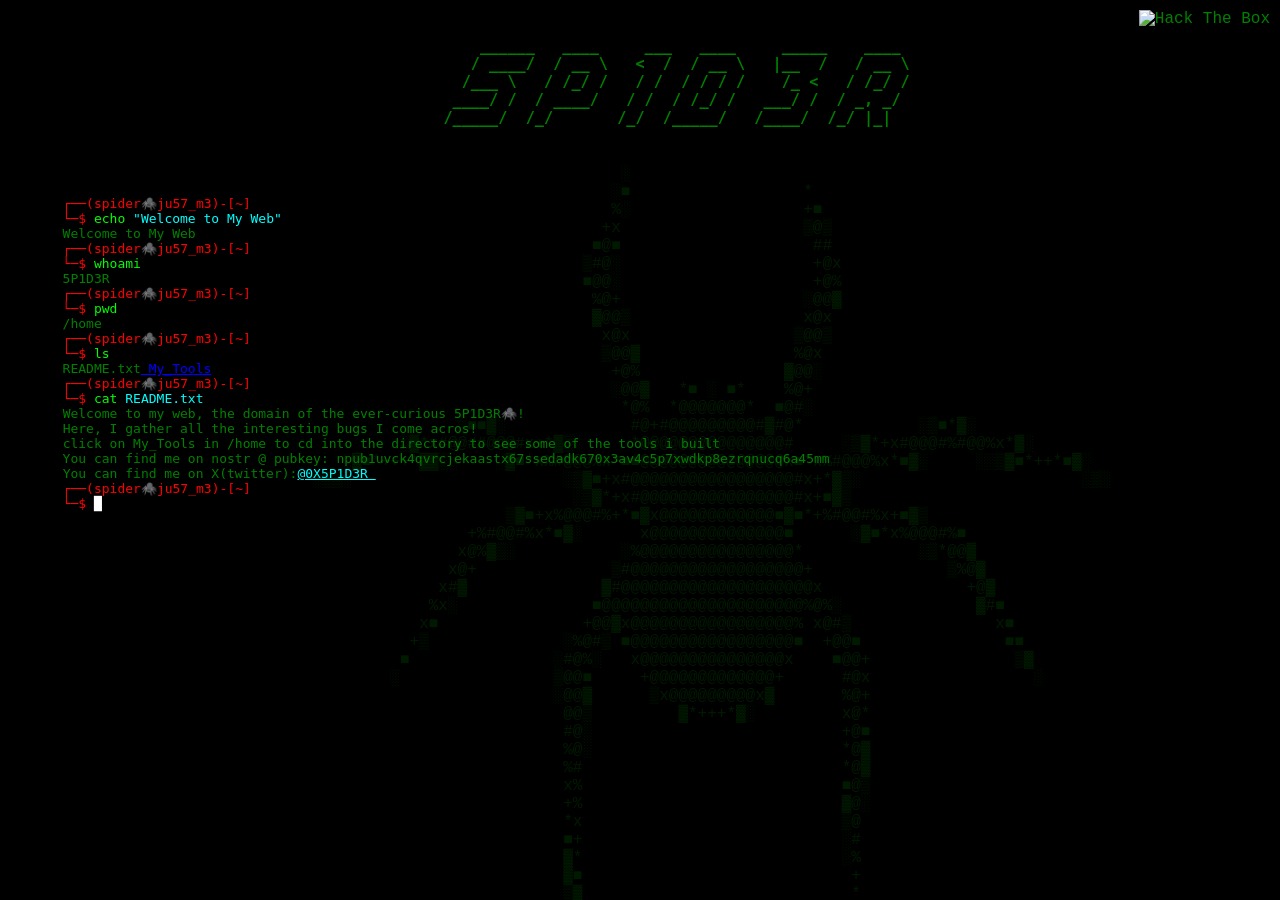
==== index.html @ 004ef503 "Initial commit" ====
<!DOCTYPE html>
<html lang="en">
<head>
    <meta charset="UTF-8">
    <meta name="viewport" content="width=device-width, initial-scale=1.0">
    <title>5P1D3RW3B</title>
    <style>  
	 #tryhackme-badge {
	        position: fixed;
		top: 10px
	        left: 10px;
    	}

    	#hackthebox-badge { 
		position: fixed;
	        top: 10px;
	        right: 10px;
	}


        body {
            background-color: black;
            color: green;
            font-family: 'Courier New', Courier, monospace;
            margin: 0;
        }

	.watermark {
            color: green;
            opacity: 0.3; /* Adjust the opacity as needed */
            position: fixed;
            top: 80%;
            left: 50%;
            transform: translate(-50%, -50%);
	    display: flex;
            flex-direction: column;
            justify-content: center;
            align-items: center;
            opacity: 0.2; /* Adjust the opacity as needed */
            font-family: 'Courier New', Courier, monospace;
            margin-top: -150px;
	    pointer-events: none;
            user-select: none;
	}
        .terminal {
            font-family: monospace;
            white-space: pre;
        }

        .blink {
            animation: blink-animation 1.3s steps(5, start) infinite;
        }

        @keyframes blink-animation {
            to {
                visibility: hidden;
            }
        }

        .center {
            text-align: center;
        }

        @media (max-width: 768px) {
            .watermark {
                margin-top: -50px;
            }

            body {
                padding: 10px;
            }

            h3 {
                font-size: 20px;
            }

            pre {
                font-size: 14px;
            }
        }
    </style>
	<div class="container">
    	   <div id="tryhackme-badge">
	       <script src="https://tryhackme.com/badge/945800"></script>
	   </div>

	   <div id="hackthebox-badge">
	       <img src="http://www.hackthebox.eu/badge/image/1157405" alt="Hack The Box">
	   </div>  
	</div>
</head>
<body>
   <h3 class="center"><pre> 
	    ______   ____     ___   ____     _____    ____ 
	   / ____/  / __ \   <  /  / __ \   |__  /   / __ \
	  /___ \   / /_/ /   / /  / / / /    /_ <   / /_/ /
	 ____/ /  / ____/   / /  / /_/ /   ___/ /  / _, _/ 
	/_____/  /_/       /_/  /_____/   /____/  /_/ |_|  
	                                                  
   </pre></h3>
   <pre>
      <code>
	<span style="color: red;">┌──(spider🕷️ju57_m3)-[~]
	└─$</span> <span style="color: lime;">echo</span> <span style="color: cyan;">"Welcome to My Web"</span>
        Welcome to My Web
	<span style="color: red;">┌──(spider🕷️ju57_m3)-[~]
        └─$</span> <span style="color: lime;">whoami</span>
        5P1D3R
	<span style="color: red;">┌──(spider🕷️ju57_m3)-[~]
        └─$</span> <span style="color: lime;">pwd</span>
        /home
        <span style="color: red;">┌──(spider🕷️ju57_m3)-[~]
  	└─$</span> <span style="color: lime;">ls</span>
        README.txt<span ><a style="color: blue;" href="https://github.com/0X5P1D3R"> My_Tools</a></span>
        <span style="color: red;">┌──(spider🕷️ju57_m3)-[~]
	└─$</span> <span style="color: lime;">cat</span> <span style="color: cyan;">README.txt</span>
	Welcome to my web, the domain of the ever-curious 5P1D3R🕷️!
	Here, I gather all the interesting bugs I come acros!
	click on My_Tools in /home to cd into the directory to see some of the tools i built
        You can find me on nostr @ pubkey: npub1uvck4qvrcjekaastx67ssedadk670x3av4c5p7xwdkp8ezrqnucq6a45mm
	You can find me on X(twitter):<span><a style="color: cyan" href="https://x.com/0X5P1D3R">@0X5P1D3R </a></span>
        <span style="color: red;">┌──(spider🕷️ju57_m3)-[~]
	└─$</span><div class="blink" style="display: inline-block; color: white;"> █</div>
 
		<pre class="watermark">
		                                                                                                    
		                                                                                                    
		                                                                                                    
		                                        ░                                                           
		                                       ░■                  *                                        
		                                       %░                  +■                                       
		                                      +x                   ▒@▒                                      
		                                     ■@■                    ##                                      
		                                    ▒#@░                    +@x                                     
		                                    ■@@░                    +@%                                     
		                                     %@+                   ░@@▓                                     
		                                     ▓@@▒                  x@x                                      
		                                      x@x                 ▒@@▒                                      
		                                      ▒@@▓                %@x                                       
		                                       +@%               ▓@@░                                       
		                                       ░@@▓   *■ ░ ■*    %@+                                        
		                                        *@%  *@@@@@@@*  ■@#░                                        
		                       ▒■■▓░             #@+#@@@@@@@@@#▓#@*            ░▒■*▓░                       
		                 ▒▓*x#@@##@@@#x+*▓▒░     *@@@@@@@@@@@@@@@#     ░▒▓*+x#@@@#%#@@%x*▓░                 
		           ░▓■*+++*▓▓▒░    ░▓■*x%#@@@%x*■■@@@@@@@@@@@@@@@x■*x%#@@@%x*■▓░     ░░▒▓■*++*■▓░           
		        ░▒▒░                      ░▒▓■+x#@@@@@@@@@@@@@@@@@#x+*▓▒░                       ░▒░         
		                                   ░▒▓*+x#@@@@@@@@@@@@@@@@#x+■▓▒                                    
		                            ▒▓■+x%@@@#%+*■▓x@@@@@@@@@@@@■▓■*+%#@@#%x+■▓▒                            
		                        +%#@@#%x*■▓░      x@@@@@@@@@@@@@@■      ░▓■*x%@@@#%■                        
		                       x@%▓▒░           ░%@@@@@@@@@@@@@@@@*            ░▒*@@▓                       
		                      x@+              ▒#@@@@@@@@@@@@@@@@@@+              ▒%@▓                      
		                     x#▓              ▓#@@@@@@@@@@@@@@@@@@@@x               +@▓                     
		                    %x░              ■@@@@@@@@@@@@@@@@@@@@@%@%░              ▓#■                    
		                   x■               +@@▓x@@@@@@@@@@@@@@@@@% x@#▒               x■                   
		                  +▒              ░%@#▒ ■@@@@@@@@@@@@@@@@@■  +@@■               ■■                  
		                 ■               ░#@%░   x@@@@@@@@@@@@@@@x    ■@@+               ▒▓                 
		                ░                ▒@@■     +@@@@@@@@@@@@@+      #@x                 ░                
		                                 ░@@▓      ▒x@@@@@@@@@x▓       %@+                                  
		                                  @@▒         ▓*+++*▓░         x@*                                  
		                                  #@░                          +@■                                  
		                                  %@░                          *@▓                                  
		                                  %#                           *@▓                                  
		                                  x%                           ■@▒                                  
		                                  +%                           ▓@░                                  
		                                  *x                           ▒@                                   
		                                  ■+                           ░#                                   
		                                  ▓*                           ░%                                   
		                                  ▓■                            +                                   
		                                  ▒▓                            *                                   
		                                  ░▒                            ▓                                   
		                                   ░                            ░                                   
		                                                                                                    
		                                                                                                    
		                                                                                                    
		                                                                                                    
		 </pre>          
     	</code>	
   </pre>
</body>
</html>
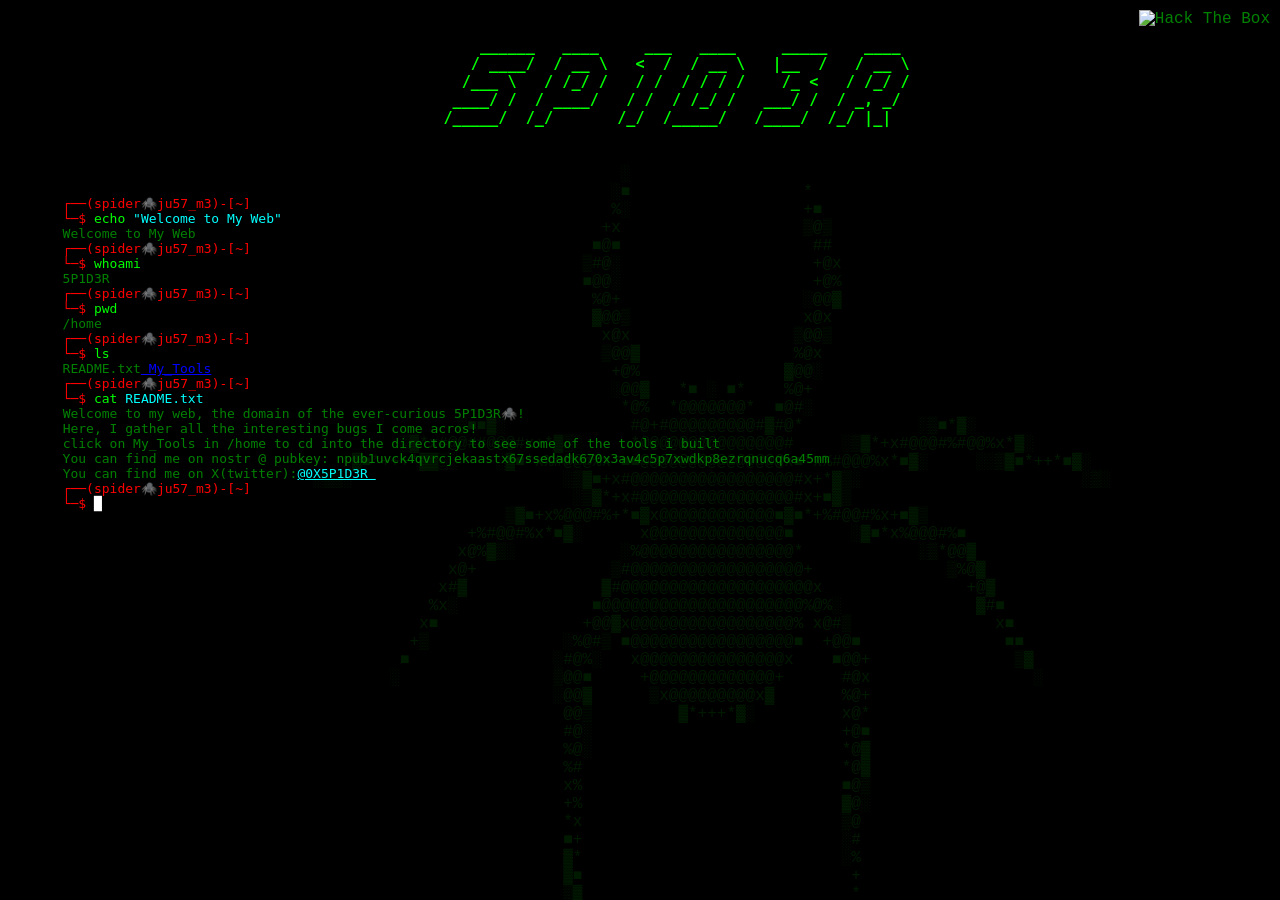
==== commit fd2c72ca: "Initial commit" ====
--- a/index.html
+++ b/index.html
@@ -3,6 +3,7 @@
 <head>
     <meta charset="UTF-8">
     <meta name="viewport" content="width=device-width, initial-scale=1.0">
+    <meta name="viewport" content="width=1024">
     <title>5P1D3RW3B</title>
     <style>  
 	 #tryhackme-badge {
@@ -90,7 +91,7 @@
 	</div>
 </head>
 <body>
-   <h3 class="center"><pre> 
+   <h3 class="center" style="color: lime;"><pre> 
 	    ______   ____     ___   ____     _____    ____ 
 	   / ____/  / __ \   <  /  / __ \   |__  /   / __ \
 	  /___ \   / /_/ /   / /  / / / /    /_ <   / /_/ /
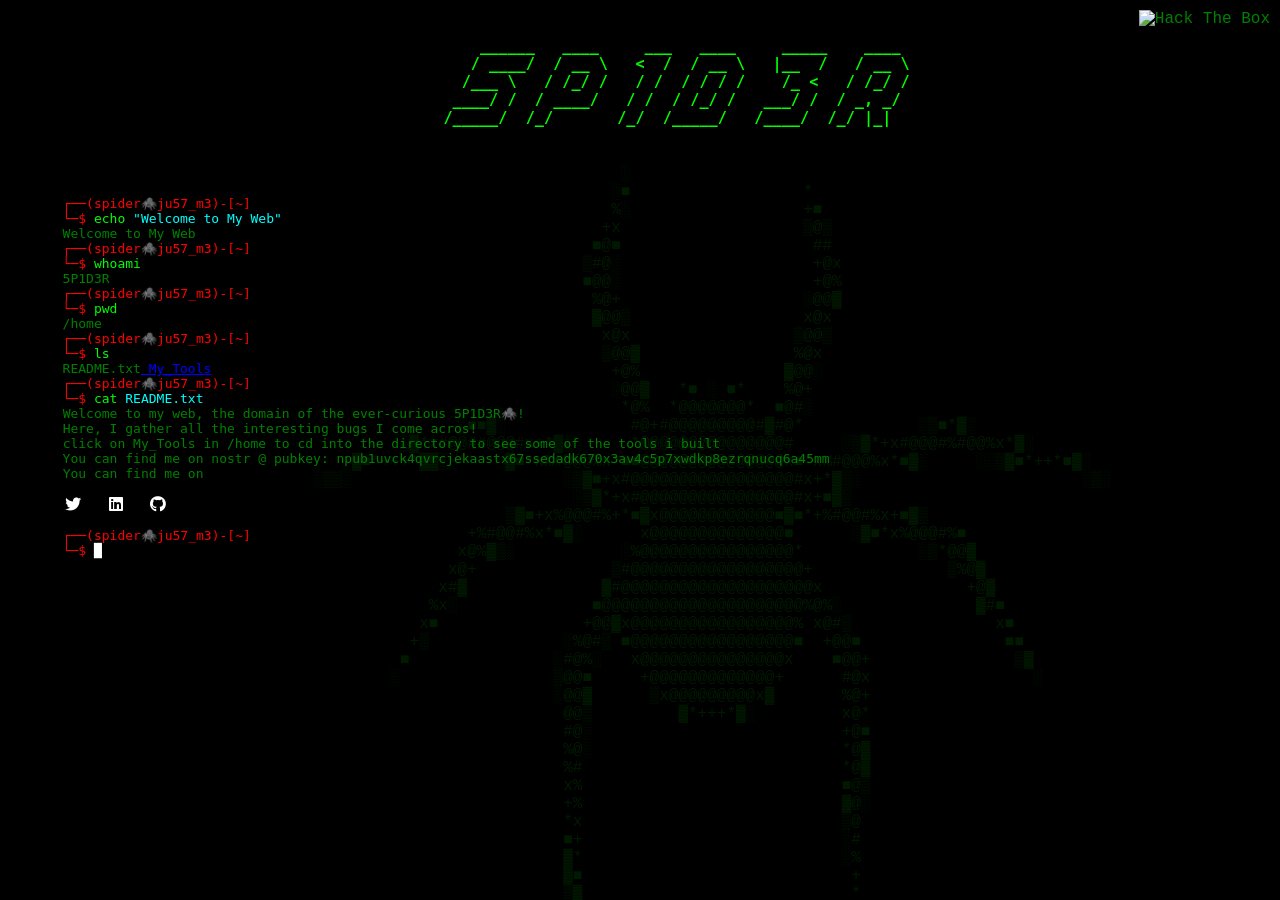
==== commit 716b1054: "Initial commit" ====
--- a/index.html
+++ b/index.html
@@ -5,6 +5,7 @@
     <meta name="viewport" content="width=device-width, initial-scale=1.0">
     <meta name="viewport" content="width=1024">
     <title>5P1D3RW3B</title>
+    <link rel="stylesheet" href="https://cdnjs.cloudflare.com/ajax/libs/font-awesome/5.15.4/css/all.min.css">
     <style>  
 	 #tryhackme-badge {
 	        position: fixed;
@@ -79,6 +80,15 @@
                 font-size: 14px;
             }
         }
+        .social-icons a {
+            color: white; /* Set the color of the icons */
+            background-color: black; /* Set the background color of the icons */
+            padding: 5px; /* Add padding to the icons for better visibility */
+            border-radius: 5px; /* Add border-radius for a better appearance */
+            margin: 5px; /* Add margin for spacing between icons */
+            text-decoration: none; /* Remove underline for the icons */
+        }
+
     </style>
 	<div class="container">
     	   <div id="tryhackme-badge">
@@ -119,7 +129,8 @@
 	Here, I gather all the interesting bugs I come acros!
 	click on My_Tools in /home to cd into the directory to see some of the tools i built
         You can find me on nostr @ pubkey: npub1uvck4qvrcjekaastx67ssedadk670x3av4c5p7xwdkp8ezrqnucq6a45mm
-	You can find me on X(twitter):<span><a style="color: cyan" href="https://x.com/0X5P1D3R">@0X5P1D3R </a></span>
+	You can find me on<div class="social-icons">       
+       <a href="https://x.com/0X5P1D3R"><i class="fab fa-twitter"></i></a> <a href="https://linkedin.com/in/your_username"><i class="fab fa-linkedin"></i></a> <a href="https://github.com/0X5P1D3R"><i class="fab fa-github"></i></a></div>
         <span style="color: red;">┌──(spider🕷️ju57_m3)-[~]
 	└─$</span><div class="blink" style="display: inline-block; color: white;"> █</div>
  
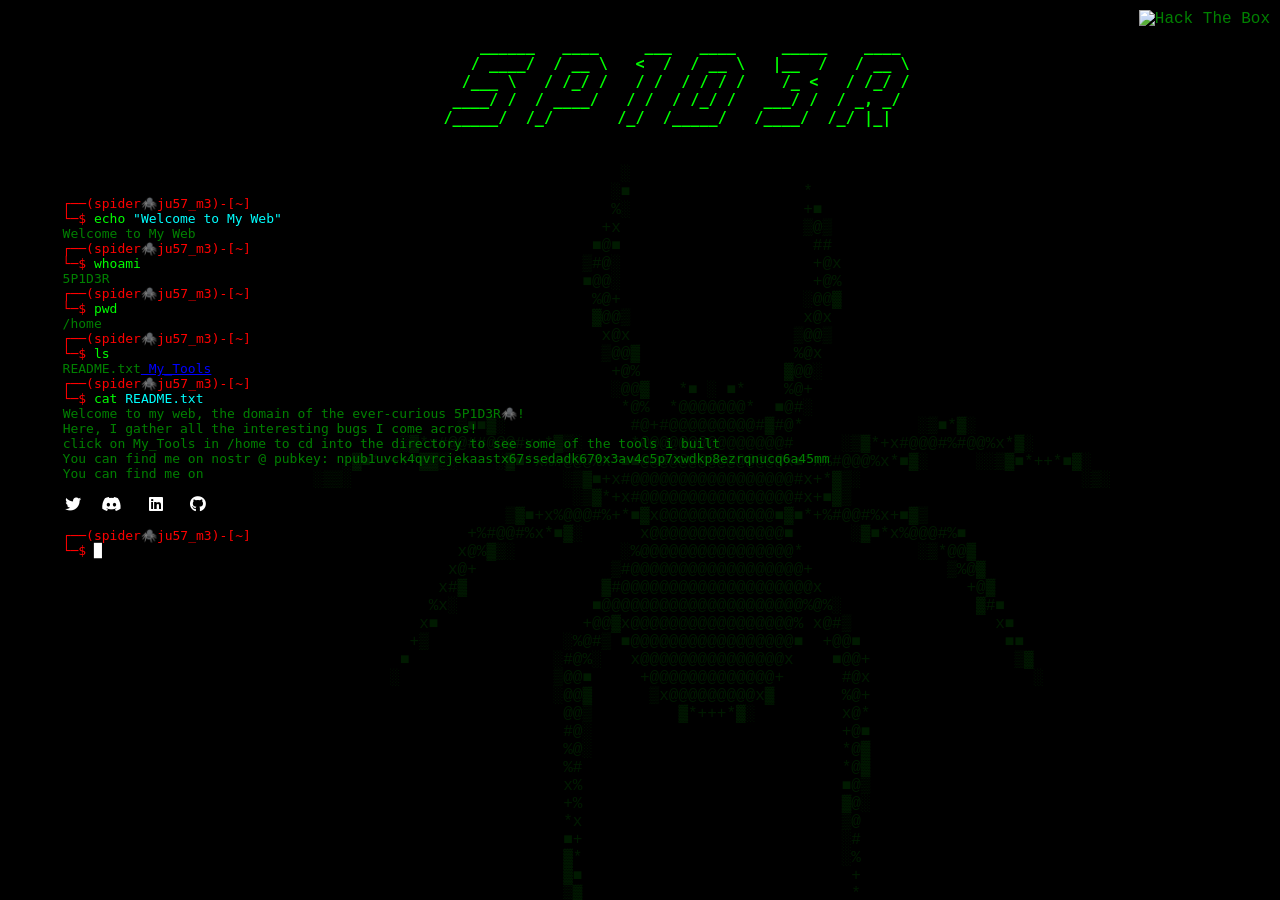
==== commit e8855732: "Initial commit" ====
--- a/index.html
+++ b/index.html
@@ -5,7 +5,8 @@
     <meta name="viewport" content="width=device-width, initial-scale=1.0">
     <meta name="viewport" content="width=1024">
     <title>5P1D3RW3B</title>
-    <link rel="stylesheet" href="https://cdnjs.cloudflare.com/ajax/libs/font-awesome/5.15.4/css/all.min.css">
+    <link rel="stylesheet" href="https://cdnjs.cloudflare.com/ajax/libs/font-awesome/6.2.1/css/all.min.css">
+    
     <style>  
 	 #tryhackme-badge {
 	        position: fixed;
@@ -130,7 +131,7 @@
 	click on My_Tools in /home to cd into the directory to see some of the tools i built
         You can find me on nostr @ pubkey: npub1uvck4qvrcjekaastx67ssedadk670x3av4c5p7xwdkp8ezrqnucq6a45mm
 	You can find me on<div class="social-icons">       
-       <a href="https://x.com/0X5P1D3R"><i class="fab fa-twitter"></i></a> <a href="https://linkedin.com/in/your_username"><i class="fab fa-linkedin"></i></a> <a href="https://github.com/0X5P1D3R"><i class="fab fa-github"></i></a></div>
+       <a href="https://x.com/0X5P1D3R"><i class="fab fa-twitter"></i></a><a href="https://x.com/0X5P1D3R"><i class="fab fa-discord"></i></a> <a href="https://linkedin.com/in/Ox5P1D3R"><i class="fab fa-linkedin"></i></a> <a href="https://github.com/0X5P1D3R"><i class="fab fa-github"></i></a></div>
         <span style="color: red;">┌──(spider🕷️ju57_m3)-[~]
 	└─$</span><div class="blink" style="display: inline-block; color: white;"> █</div>
  
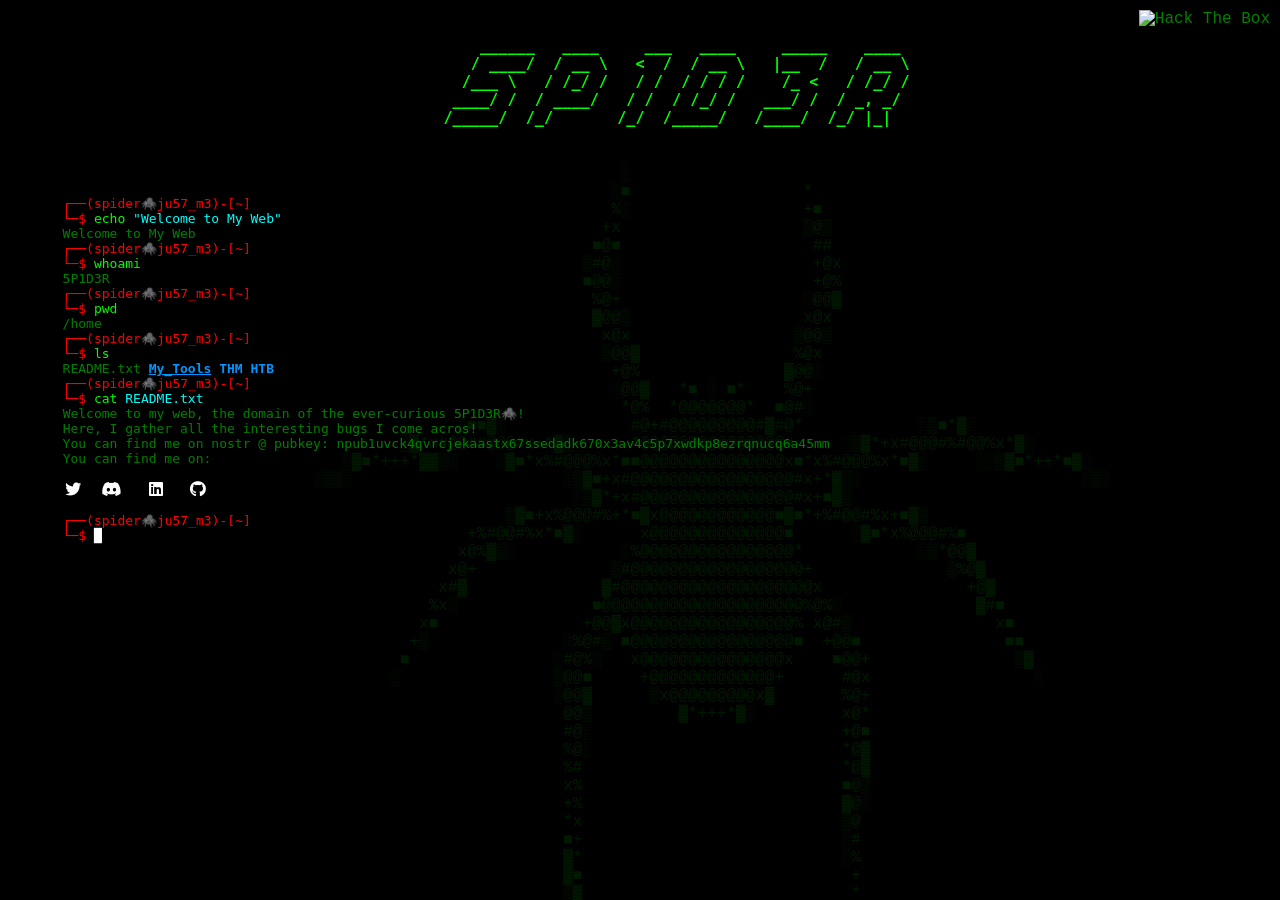
==== commit 8d3a7a03: "Initial commit" ====
--- a/index.html
+++ b/index.html
@@ -123,14 +123,13 @@
         /home
         <span style="color: red;">┌──(spider🕷️ju57_m3)-[~]
   	└─$</span> <span style="color: lime;">ls</span>
-        README.txt<span ><a style="color: blue;" href="https://github.com/0X5P1D3R"> My_Tools</a></span>
+        README.txt <a style="color: #0096FF;" href="https://github.com/"><b>My_Tools</b></a> <a style="color: #0096FF;"><b>THM</b></a> <a style="color: #0096FF;"><b>HTB</b></a>
         <span style="color: red;">┌──(spider🕷️ju57_m3)-[~]
 	└─$</span> <span style="color: lime;">cat</span> <span style="color: cyan;">README.txt</span>
 	Welcome to my web, the domain of the ever-curious 5P1D3R🕷️!
 	Here, I gather all the interesting bugs I come acros!
-	click on My_Tools in /home to cd into the directory to see some of the tools i built
         You can find me on nostr @ pubkey: npub1uvck4qvrcjekaastx67ssedadk670x3av4c5p7xwdkp8ezrqnucq6a45mm
-	You can find me on<div class="social-icons">       
+	You can find me on:<div class="social-icons">       
        <a href="https://x.com/0X5P1D3R"><i class="fab fa-twitter"></i></a><a href="https://x.com/0X5P1D3R"><i class="fab fa-discord"></i></a> <a href="https://linkedin.com/in/Ox5P1D3R"><i class="fab fa-linkedin"></i></a> <a href="https://github.com/0X5P1D3R"><i class="fab fa-github"></i></a></div>
         <span style="color: red;">┌──(spider🕷️ju57_m3)-[~]
 	└─$</span><div class="blink" style="display: inline-block; color: white;"> █</div>
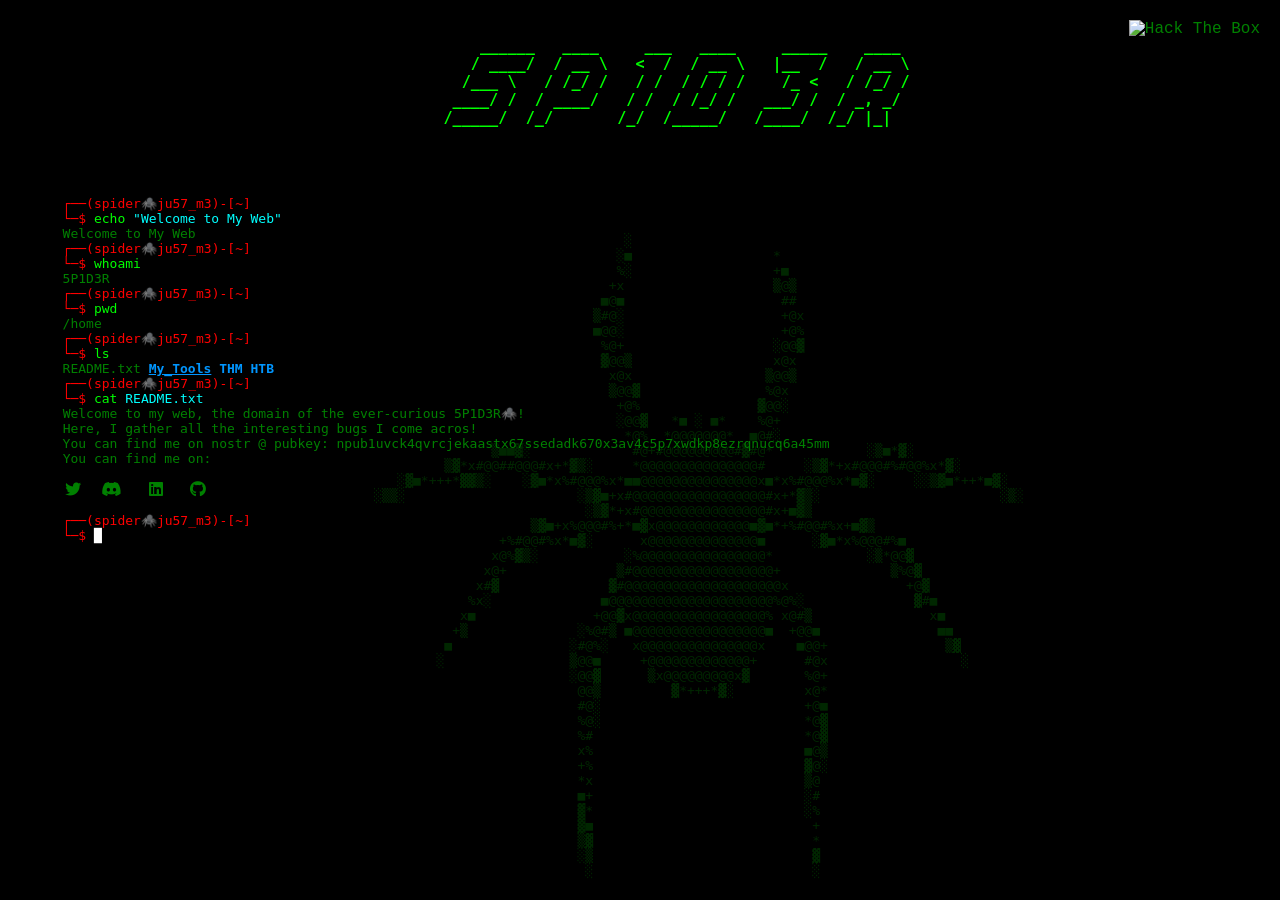
==== commit 3a58d12f: "added css file" ====
--- a/index.html
+++ b/index.html
@@ -6,99 +6,16 @@
     <meta name="viewport" content="width=1024">
     <title>5P1D3RW3B</title>
     <link rel="stylesheet" href="https://cdnjs.cloudflare.com/ajax/libs/font-awesome/6.2.1/css/all.min.css">
-    
-    <style>  
-	 #tryhackme-badge {
-	        position: fixed;
-		top: 10px
-	        left: 10px;
-    	}
+    <link rel="stylesheet" href="5P1D3R.css">
 
-    	#hackthebox-badge { 
-		position: fixed;
-	        top: 10px;
-	        right: 10px;
-	}
+	<div class="container">
+    <div id="tryhackme-badge">
+	    <script src="https://tryhackme.com/badge/945800"></script>
+	</div>
 
-
-        body {
-            background-color: black;
-            color: green;
-            font-family: 'Courier New', Courier, monospace;
-            margin: 0;
-        }
-
-	.watermark {
-            color: green;
-            opacity: 0.3; /* Adjust the opacity as needed */
-            position: fixed;
-            top: 80%;
-            left: 50%;
-            transform: translate(-50%, -50%);
-	    display: flex;
-            flex-direction: column;
-            justify-content: center;
-            align-items: center;
-            opacity: 0.2; /* Adjust the opacity as needed */
-            font-family: 'Courier New', Courier, monospace;
-            margin-top: -150px;
-	    pointer-events: none;
-            user-select: none;
-	}
-        .terminal {
-            font-family: monospace;
-            white-space: pre;
-        }
-
-        .blink {
-            animation: blink-animation 1.3s steps(5, start) infinite;
-        }
-
-        @keyframes blink-animation {
-            to {
-                visibility: hidden;
-            }
-        }
-
-        .center {
-            text-align: center;
-        }
-
-        @media (max-width: 768px) {
-            .watermark {
-                margin-top: -50px;
-            }
-
-            body {
-                padding: 10px;
-            }
-
-            h3 {
-                font-size: 20px;
-            }
-
-            pre {
-                font-size: 14px;
-            }
-        }
-        .social-icons a {
-            color: white; /* Set the color of the icons */
-            background-color: black; /* Set the background color of the icons */
-            padding: 5px; /* Add padding to the icons for better visibility */
-            border-radius: 5px; /* Add border-radius for a better appearance */
-            margin: 5px; /* Add margin for spacing between icons */
-            text-decoration: none; /* Remove underline for the icons */
-        }
-
-    </style>
-	<div class="container">
-    	   <div id="tryhackme-badge">
-	       <script src="https://tryhackme.com/badge/945800"></script>
-	   </div>
-
-	   <div id="hackthebox-badge">
-	       <img src="http://www.hackthebox.eu/badge/image/1157405" alt="Hack The Box">
-	   </div>  
+	<div id="hackthebox-badge">
+	    <img src="http://www.hackthebox.eu/badge/image/1157405" alt="Hack The Box">
+	</div>  
 	</div>
 </head>
 <body>
@@ -130,7 +47,7 @@
 	Here, I gather all the interesting bugs I come acros!
         You can find me on nostr @ pubkey: npub1uvck4qvrcjekaastx67ssedadk670x3av4c5p7xwdkp8ezrqnucq6a45mm
 	You can find me on:<div class="social-icons">       
-       <a href="https://x.com/0X5P1D3R"><i class="fab fa-twitter"></i></a><a href="https://x.com/0X5P1D3R"><i class="fab fa-discord"></i></a> <a href="https://linkedin.com/in/Ox5P1D3R"><i class="fab fa-linkedin"></i></a> <a href="https://github.com/0X5P1D3R"><i class="fab fa-github"></i></a></div>
+       <a href="https://x.com/0X5P1D3R"><i class="fab fa-twitter"></i></a><a href="https://x.com/0X5P1D3R"><i class="fab fa-discord"></i></a> <a href="https://linkedin.com/in/0x5P1D3R"><i class="fab fa-linkedin"></i></a> <a href="https://github.com/0X5P1D3R"><i class="fab fa-github"></i></a></div>
         <span style="color: red;">┌──(spider🕷️ju57_m3)-[~]
 	└─$</span><div class="blink" style="display: inline-block; color: white;"> █</div>
  
--- a/5P1D3R.css
+++ b/5P1D3R.css
@@ -0,0 +1,80 @@
+#tryhackme-badge {
+    position: absolute;
+    top: 20px;
+    left: 20px;
+    size: 100px;
+}
+
+#hackthebox-badge { 
+    position: absolute;
+    top: 20px;
+    right: 20px;
+    size: 100px;
+}
+
+body {
+    background-color: black;
+    color: green;
+    font-family: 'Courier New', Courier, monospace;
+    margin: 0;
+}
+
+.watermark {
+    color: green;
+    opacity: 0.3; 
+    position: fixed;
+    top: 80%;
+    left: 50%;
+    transform: translate(-50%, -50%);
+    display: flex;
+    flex-direction: column;
+    justify-content: center;
+    align-items: center;
+    margin-top: -150px;
+    pointer-events: none;
+    user-select: none;
+}
+.terminal {
+    font-family: monospace;
+    white-space: pre;
+}
+
+.blink {
+    animation: blink-animation 1.3s steps(5, start) infinite;
+}
+
+@keyframes blink-animation {
+    to {
+        visibility: hidden;
+    }
+}
+
+.center {
+    text-align: center;
+}
+
+@media (max-width: 768px) {
+    .watermark {
+        margin-top: -50px;
+    }
+
+    body {
+        padding: 10px;
+    }
+
+    h3 {
+        font-size: 20px;
+    }
+
+    pre {
+        font-size: 14px;
+    }
+}
+.social-icons a {
+    color: green; 
+    background-color: black; 
+    padding: 7px; 
+    border-radius: 7px; 
+    margin: 3px; 
+    text-decoration: none;
+}
